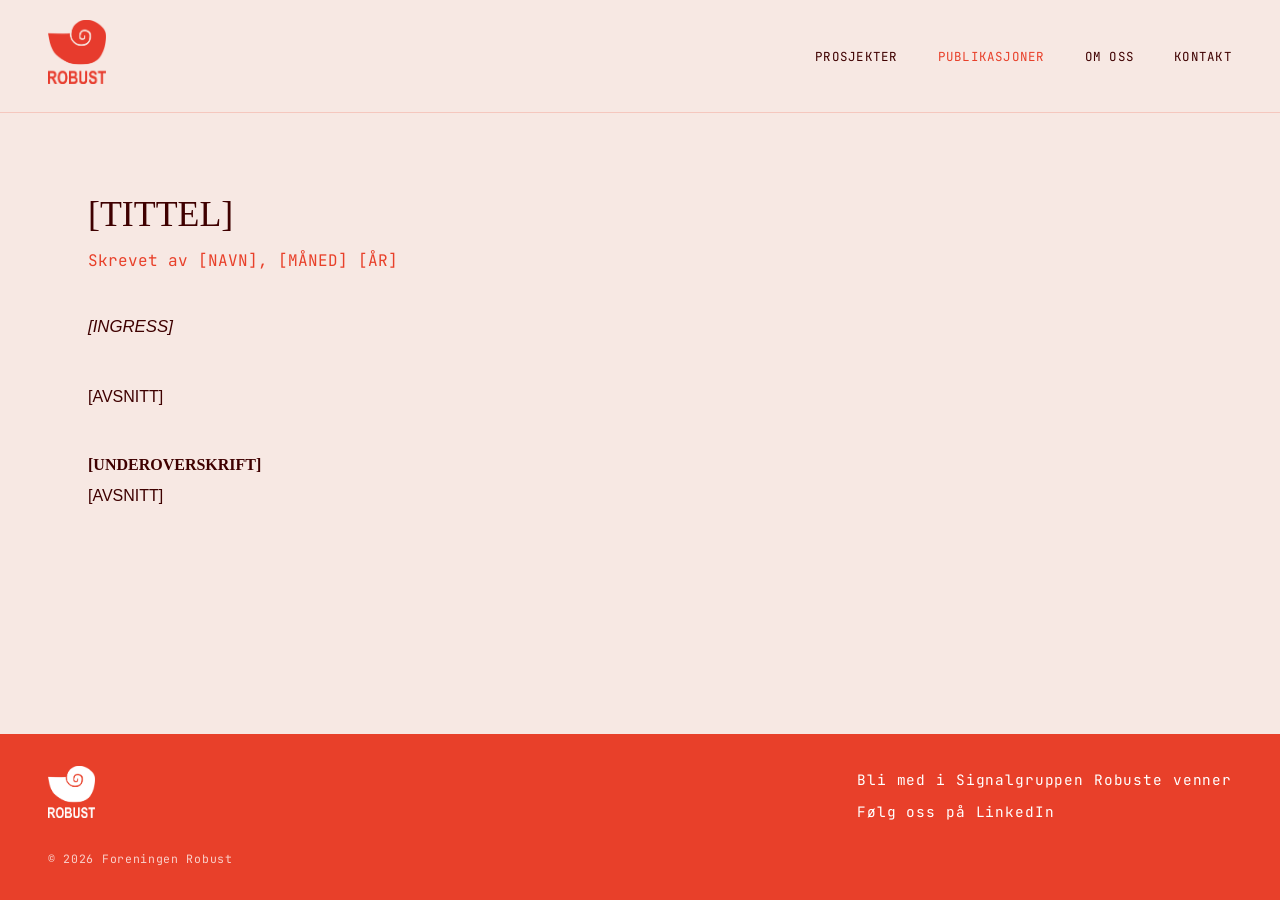
==== artikkel-mal.html @ 2e40930b "Bytt til logohvit.png i mobilheader Co-Authored-By: Claude Sonnet 4.6 <noreply@anthropic.com>" ====
<!DOCTYPE html>
<html lang="no">
<head>
  <meta charset="UTF-8">
  <meta name="viewport" content="width=device-width, initial-scale=1.0">
  <title>[TITTEL] — Robust</title>
  <meta name="description" content="[INGRESS]">
  <link rel="icon" href="fav.png" type="image/png">
  <link rel="stylesheet" href="style.css">
</head>
<body>

  <nav>
    <a class="nav-logo" href="index.html">
      <img src="logo red 1.png" alt="Robust" class="logo-red"><img src="logohvit.png" alt="Robust" class="logo-white">
    </a>
    <button class="nav-burger" aria-label="Meny" onclick="this.closest('nav').classList.toggle('nav-open')"><span></span><span></span><span></span></button>
    <ul class="nav-links" onclick="this.closest('nav').classList.remove('nav-open')">
      <li><a href="prosjekter.html">Prosjekter</a></li>
      <li><a href="publikasjoner.html" class="active">Publikasjoner</a></li>
      <li><a href="om-oss.html">Om oss</a></li>
      <li><a href="kontakt.html">Kontakt</a></li>
    </ul>
  </nav>

  <main>

    <div class="page-header" style="padding-bottom: 1rem;">
      <div class="container">
        <h1>[TITTEL]</h1>
        <p class="article-byline">Skrevet av [NAVN], [MÅNED] [ÅR]</p>
        <p class="subtitle">[INGRESS]</p>
      </div>
    </div>

    <section class="section" style="padding-top: 1.5rem;">
      <div class="container">
        <div class="article-body">

          <p>[AVSNITT]</p>

          <!-- Underoverskrift (valgfri): -->
          <h2 class="article-subheading">[UNDEROVERSKRIFT]</h2>

          <p>[AVSNITT]</p>

        </div>
      </div>
    </section>

  </main>

  <footer>
    <div class="footer-inner"><div class="footer-top">
      <div class="footer-logo">
        <img src="logo red 1.png" alt="Robust" class="logo-red"><img src="logohvit.png" alt="Robust" class="logo-white">
      </div>
      <ul class="footer-links">
        <li><a href="https://signal.group/#CjQKIJ4SSeZuH4mq6cdh6GIRqtKeZezn3TrAsWxn2lEzFUPNEhBRmpAcNc6Ocf1e-8gr5O7P" target="_blank" rel="noopener">Bli med i Signalgruppen Robuste venner</a></li>
        <li><a href="https://www.linkedin.com/company/foreningen-robust/?viewAsMember=true" target="_blank" rel="noopener">Følg oss på LinkedIn</a></li>
      </ul>
    </div>
      <span class="footer-copy">© 2026 Foreningen Robust</span>
    </div>
  </footer>

</body>
</html>
---- style.css ----
@import url('https://fonts.googleapis.com/css2?family=JetBrains+Mono:ital,wght@0,400;0,500;0,700;1,400&family=Averia+Serif+Libre:ital,wght@0,300;0,400;0,700;1,400&display=swap');

*, *::before, *::after {
  box-sizing: border-box;
  margin: 0;
  padding: 0;
}

:root {
  --bg: #F7E8E3;
  --red: #E8402A;
  --text: #3F0000;
  --text-muted: #3F0000;
  --border: rgba(232, 64, 42, 0.2);
  --font-body: Arial, Helvetica, sans-serif;
  --font-mono: 'JetBrains Mono', monospace;
}

html {
  font-size: 16px;
  scroll-behavior: smooth;
}

body {
  background-color: var(--bg);
  color: var(--text);
  font-family: var(--font-body);
  line-height: 1.6;
  min-height: 100vh;
  display: flex;
  flex-direction: column;
  overflow-x: hidden;
}

main {
  flex: 1;
}

/* ── NAV ──────────────────────────────────────────── */
nav {
  display: flex;
  align-items: center;
  justify-content: space-between;
  padding: 1.25rem 3rem;
  position: sticky;
  top: 0;
  background-color: var(--bg);
  z-index: 100;
  border-bottom: 1px solid var(--border);
}

.nav-logo img {
  height: 64px;
  width: auto;
  mix-blend-mode: multiply;
}

.logo-white {
  display: none;
}

.footer-logo .logo-white {
  display: none;
}

.nav-links {
  display: flex;
  gap: 2.5rem;
  list-style: none;
}

.nav-links a {
  text-decoration: none;
  color: var(--text);
  font-family: var(--font-mono);
  font-size: 0.78rem;
  letter-spacing: 0.1em;
  text-transform: uppercase;
  transition: color 0.2s;
}

.nav-links a:hover,
.nav-links a.active {
  color: var(--red);
}

/* ── CONTAINER ────────────────────────────────────── */
.container {
  max-width: 1200px;
  margin: 0 auto;
  padding: 0 3rem;
}

/* ── SECTIONS ─────────────────────────────────────── */
.section {
  padding: 5rem 0;
  border-top: 1px solid var(--border);
}

.section:first-of-type {
  border-top: none;
}

/* ── HERO ─────────────────────────────────────────── */
.hero {
  padding: 5rem 0 4rem;
}

.hero-inner {
  display: grid;
  grid-template-columns: 42vw 1fr;
  gap: 4rem;
  align-items: center;
  padding-left: 3rem;
  padding-right: 3rem;
}

.hero-text {
  padding-left: 3rem;
  padding-top: 1rem;
  max-width: 560px;
}

.hero-text h1 {
  font-family: Georgia, serif;
  font-size: clamp(1.6rem, 2.6vw, 2.6rem);
  font-weight: 500;
  line-height: 1.35;
  color: var(--text);
}

.hero-images {
  display: flex;
  flex-direction: column;
  gap: 0.6rem;
  padding-right: 0;
  min-width: 260px;
}

.hero-img-wrap {
  position: relative;
  display: inline-block;
  width: 100%;
}

.hero-img-wrap img {
  width: 100%;
  height: auto;
  min-width: 0;
  border-radius: 0;
  display: block;
  object-fit: contain;
}

.hero-img-caption {
  position: fixed;
  background-color: var(--bg);
  border: 1px solid var(--border);
  padding: 0.6rem 0.8rem;
  max-width: min(260px, calc(100vw - 20px));
  font-family: Arial, Helvetica, sans-serif;
  font-size: 13px;
  line-height: 1.4;
  color: var(--text);
  opacity: 0;
  transition: opacity 0.2s ease;
  pointer-events: none;
  z-index: 200;
}

.hero-caption {
  font-family: Arial, Helvetica, sans-serif;
  font-size: clamp(13px, 1.4vw, 16px);
  line-height: 1.5;
  color: var(--text-muted);
  margin: 0;
}

.image-placeholder {
  width: 100%;
  aspect-ratio: 4/3;
  background: rgba(232, 64, 42, 0.08);
  border: 1px dashed var(--border);
  border-radius: 3px;
  display: flex;
  flex-direction: column;
  align-items: center;
  justify-content: center;
  gap: 0.5rem;
  color: var(--red);
  font-family: var(--font-mono);
  font-size: 0.72rem;
  letter-spacing: 0.05em;
  opacity: 0.7;
}

/* ── HVA ER VI ────────────────────────────────────── */
.hva-inner {
  display: grid;
  grid-template-columns: 180px 1fr;
  gap: 4rem;
  align-items: start;
}

.section-label {
  font-family: var(--font-mono);
  font-size: 20px;
  font-weight: 700;
  text-transform: uppercase;
  letter-spacing: 0.12em;
  color: var(--red);
  padding-top: 0.25rem;
}

.hva-content p {
  font-size: 1rem;
  line-height: 1.8;
  margin-bottom: 1.5rem;
  color: var(--text);
}

.member-list {
  list-style: none;
  display: grid;
  grid-template-columns: repeat(2, 1fr);
  gap: 0;
  margin-top: 0.5rem;
}

.member-list li {
  font-family: var(--font-mono);
  font-size: 0.82rem;
  padding: 0.5rem 0;
  border-bottom: 1px solid var(--border);
  color: var(--text);
}

/* ── PARTNERS ─────────────────────────────────────── */
.partners-inner {
  display: grid;
  grid-template-columns: 260px 1fr;
  gap: 4rem;
  align-items: center;
}

.partner-logos {
  display: grid;
  grid-template-columns: repeat(2, 1fr);
  gap: 3rem 4rem;
  align-items: center;
  min-width: 0;
}

.partner-logo {
  font-family: var(--font-mono);
  font-size: 0.88rem;
  font-weight: 500;
  color: var(--text-muted);
  letter-spacing: 0.04em;
  text-decoration: none;
  transition: color 0.2s;
}

.partner-logo:hover {
  color: var(--red);
}

.partner-logo-img {
  height: 50px;
  width: auto;
  max-width: 100%;
  object-fit: contain;
  mix-blend-mode: multiply;
  opacity: 0.75;
  transition: opacity 0.2s;
}

.partner-logo-img:hover {
  opacity: 1;
}

/* ── CTA ──────────────────────────────────────────── */
.cta {
  text-align: center;
}

.cta-lead {
  font-family: Georgia, serif;
  font-size: 1.2rem;
  line-height: 1.5;
  color: var(--text);
  margin-bottom: 1.5rem;
}

.cta-buttons {
  display: flex;
  gap: 1rem;
  justify-content: center;
  flex-wrap: wrap;
}

/* ── BUTTONS ──────────────────────────────────────── */
.btn {
  display: inline-block;
  padding: 0.8rem 2rem;
  font-family: var(--font-mono);
  font-size: 0.8rem;
  letter-spacing: 0.08em;
  text-transform: uppercase;
  text-decoration: none;
  border-radius: 2px;
  transition: all 0.2s;
  cursor: pointer;
  border: 1.5px solid transparent;
  white-space: nowrap;
}

.btn-primary {
  background-color: var(--red);
  color: white;
  border-color: var(--red);
}

.btn-primary:hover {
  background-color: #c5341f;
  border-color: #c5341f;
}

.btn-outline {
  background-color: transparent;
  color: var(--red);
  border-color: var(--red);
}

.btn-outline:hover {
  background-color: var(--red);
  color: white;
}

/* ── PAGE HEADER ──────────────────────────────────── */
.page-header {
  padding: 5rem 0 3rem;
}

.page-header h1 {
  font-family: Georgia, serif;
  font-size: clamp(1.6rem, 2.8vw, 2.4rem);
  font-weight: 500;
  color: #3F0000;
  line-height: 1.2;
}

.article-byline {
  font-family: var(--font-mono);
  font-size: 16px;
  color: var(--red);
  margin-top: 0.75rem;
}

.page-header .subtitle {
  margin-top: 2.5rem;
  font-size: 1.05rem;
  font-style: italic;
  color: var(--text-muted);
  max-width: 680px;
  line-height: 1.7;
}

/* ── CONTENT ──────────────────────────────────────── */
.content-block {
  max-width: 960px;
}

.content-block p {
  font-size: 1rem;
  line-height: 1.9;
  margin-bottom: 1.5rem;
  color: var(--text);
}

.content-block p:last-child {
  margin-bottom: 0;
}

/* ── TEAM ─────────────────────────────────────────── */
.team-section-inner {
  display: grid;
  grid-template-columns: 180px 1fr;
  gap: 4rem;
  align-items: start;
}

.team-list {
  display: grid;
  grid-template-columns: repeat(3, 1fr);
  gap: 3rem 2rem;
  width: 100%;
}

.team-member {
  display: flex;
  flex-direction: column;
  align-items: flex-start;
  gap: 1rem;
  padding: 0;
}

.team-photo {
  width: 100%;
  aspect-ratio: 5/6;
  border-radius: 2px;
  object-fit: cover;
}

.team-photo-placeholder {
  width: 100%;
  aspect-ratio: 5/6;
  border-radius: 2px;
  background: rgba(232, 64, 42, 0.08);
  border: 1px dashed var(--border);
}

.team-member-info {
  display: flex;
  flex-direction: column;
  gap: 0.5rem;
  width: 100%;
}

.team-member-name {
  font-family: var(--font-mono);
  font-size: 28px;
  font-weight: 700;
  color: var(--text);
}

.team-member-bio {
  font-family: Arial, Helvetica, sans-serif;
  font-size: 0.82rem;
  line-height: 1.65;
  color: var(--text-muted);
}

@media (max-width: 900px) {
  .team-list {
    grid-template-columns: repeat(2, 1fr);
  }
}

@media (max-width: 640px) {
  .team-list {
    grid-template-columns: 1fr;
  }
}

/* ── FULLWIDTH IMAGE ──────────────────────────────── */
.fullwidth-image-section {
}

.fullwidth-image {
  width: 100%;
  height: 500px;
  object-fit: cover;
  object-position: center 20%;
  display: block;
}

@media (max-width: 640px) {
  .fullwidth-image {
    height: 220px;
  }
}

/* ── PROJECTS ─────────────────────────────────────── */
.projects-grid {
  display: flex;
  flex-direction: column;
  gap: 60px;
}

.project-card {
  display: flex;
  flex-direction: row;
  min-height: 267px;
  border-radius: 2px;
  overflow: hidden;
  background-color: white;
}

.project-card-img-wrap {
  width: 40%;
  flex-shrink: 0;
  position: relative;
  align-self: stretch;
  overflow: hidden;
}

.project-card-img {
  position: absolute;
  top: 0;
  left: 0;
  width: 100%;
  height: 100%;
  object-fit: cover;
  display: block;
}

.project-card-body {
  padding: 1.5rem 2rem;
  background-color: white;
  flex: 1;
  overflow: hidden;
}

.project-card-label--link {
  text-decoration: none;
  display: block;
}

.project-card-label--link:hover {
  text-decoration: underline;
}

.project-card-label {
  font-family: var(--font-mono);
  font-size: 0.7rem;
  text-transform: uppercase;
  letter-spacing: 0.1em;
  color: var(--red);
  margin-bottom: 0.75rem;
}

.project-card h3 {
  font-family: Georgia, serif;
  font-size: 1.3rem;
  font-weight: 500;
  margin-bottom: 0.75rem;
  color: #3F0000;
}

.project-card p {
  font-size: 0.92rem;
  line-height: 1.7;
  color: var(--text-muted);
}

.project-link {
  color: var(--red);
  text-decoration: underline;
  text-underline-offset: 2px;
}

/* ── CONTACT ──────────────────────────────────────── */
.contact-inner {
  display: grid;
  grid-template-columns: 180px 1fr;
  gap: 4rem;
  align-items: start;
}

.contact-body p {
  font-size: 1rem;
  line-height: 1.8;
  margin-bottom: 2.5rem;
  max-width: 560px;
  color: var(--text);
}

.contact-email-link {
  display: inline-block;
  font-family: var(--font-mono);
  font-size: 1.25rem;
  color: var(--red);
  text-decoration: none;
  border-bottom: 2px solid var(--red);
  padding-bottom: 2px;
  margin-bottom: 2.5rem;
  transition: opacity 0.2s;
}

.contact-email-link:hover {
  opacity: 0.7;
}

/* ── PUBLICATIONS ─────────────────────────────────── */
.pub-list {
  display: flex;
  flex-direction: column;
  gap: 0;
  max-width: 760px;
}

.pub-card {
  display: flex;
  flex-direction: column;
  gap: 0.6rem;
  padding: 2rem 0;
  border-bottom: 1px solid var(--border);
  text-decoration: none;
  color: inherit;
  transition: opacity 0.2s;
}

.pub-card:hover {
  opacity: 0.7;
}

.pub-card-title {
  font-family: Georgia, serif;
  font-size: 1.1rem;
  font-weight: 700;
  color: var(--text);
  line-height: 1.4;
}

.pub-card-author {
  font-family: var(--font-mono);
  font-size: 0.78rem;
  color: var(--text);
}

.pub-card-ingress {
  font-size: 0.95rem;
  line-height: 1.7;
  color: var(--text-muted);
  margin: 0;
}

.pub-card-link {
  font-family: var(--font-mono);
  font-size: 0.78rem;
  color: var(--red);
  letter-spacing: 0.05em;
  margin-top: 0.25rem;
}

/* ── ARTICLE ──────────────────────────────────────── */
.article-body {
  max-width: 680px;
}

.article-body p {
  font-size: 1rem;
  line-height: 1.9;
  margin-bottom: 1.5rem;
  color: var(--text);
}

.article-body p:last-child {
  margin-bottom: 0;
}

.article-subheading {
  font-family: Georgia, serif;
  font-size: 1rem;
  font-weight: 700;
  color: var(--text);
  margin-top: 2.5rem;
  margin-bottom: 0.2rem;
}

/* ── FOOTER ───────────────────────────────────────── */
footer {
  background-color: var(--red);
  color: white;
  padding: 2rem 3rem;
  margin-top: auto;
}

.footer-inner {
  max-width: 1200px;
  margin: 0 auto;
  display: flex;
  flex-direction: column;
  gap: 1.5rem;
}

.footer-top {
  display: flex;
  justify-content: space-between;
  align-items: center;
  width: 100%;
  gap: 2rem;
}

.footer-logo img {
  height: 52px;
  width: auto;
  filter: brightness(0) invert(1);
  mix-blend-mode: normal;
}

.footer-links {
  list-style: none;
  display: flex;
  flex-direction: column;
  gap: 0.4rem;
  text-align: left;
}

.footer-links a {
  font-family: var(--font-mono);
  font-size: 0.9rem;
  letter-spacing: 0.06em;
  color: white;
  text-decoration: none;
  opacity: 1;
  transition: opacity 0.2s;
}

.footer-links a:hover {
  opacity: 1;
}

.footer-copy {
  font-family: var(--font-mono);
  font-size: 0.72rem;
  letter-spacing: 0.06em;
  opacity: 0.75;
}

/* ── BURGER MENU ──────────────────────────────────── */
.nav-burger {
  display: none;
  flex-direction: column;
  gap: 5px;
  background: none;
  border: none;
  cursor: pointer;
  padding: 4px;
}

.nav-burger span {
  display: block;
  width: 24px;
  height: 2px;
  background-color: var(--text);
  transition: all 0.2s;
}

/* ── RESPONSIVE ───────────────────────────────────── */
@media (max-width: 900px) {
  .hero-inner,
  .hva-inner,
  .partners-inner,
  .team-section-inner,
  .contact-inner {
    grid-template-columns: 1fr;
    gap: 2rem;
  }

  .hero-inner {
    padding-left: 1.5rem;
    padding-right: 1.5rem;
  }

  .hero-text {
    padding-left: 0;
    max-width: 100%;
  }

  .hero-images {
    flex-direction: column;
    margin-left: calc(-1.5rem + 5px);
    margin-right: calc(-1.5rem + 5px);
  }

  .hero-img-wrap,
  .hero-img-wrap img {
    width: 100%;
    display: block;
  }
}

@media (max-width: 640px) {
  .project-card {
    flex-direction: column;
    min-height: unset;
  }

  .project-card-img-wrap {
    width: 100%;
    height: 220px;
    position: relative;
    flex-shrink: 0;
  }

  nav {
    padding: 1rem 1.5rem;
    flex-wrap: wrap;
    background-color: var(--red);
    border-bottom: none;
  }

  .logo-red {
    display: none;
  }

  .nav-logo .logo-white {
    display: block;
    mix-blend-mode: normal;
  }

  .nav-burger span {
    background-color: white;
  }

  .nav-burger {
    display: flex;
  }

  .nav-links {
    display: none;
    flex-direction: column;
    color: white;
    width: 100%;
    gap: 0;
    padding: 0.5rem 0;
  }

  .nav-links li a {
    display: block;
    padding: 0.75rem 0;
    border-bottom: 1px solid rgba(255,255,255,0.3);
    color: white;
  }


  nav.nav-open .nav-links {
    display: flex;
  }

  nav.nav-open {
    border-bottom: none;
  }

  .container {
    padding: 0 1.5rem;
  }

  .section {
    padding: 3.5rem 0;
  }

  .page-header {
    padding: 3.5rem 0 2rem;
  }

  .hero-caption {
    padding: 0 1.5rem;
  }

  .hero-text {
    padding-right: 0;
    padding-top: 1.5rem;
  }

  .member-list {
    grid-template-columns: 1fr;
  }

  footer {
    padding: 1.5rem;
  }

  .footer-inner {
    flex-direction: column;
    text-align: center;
  }
}
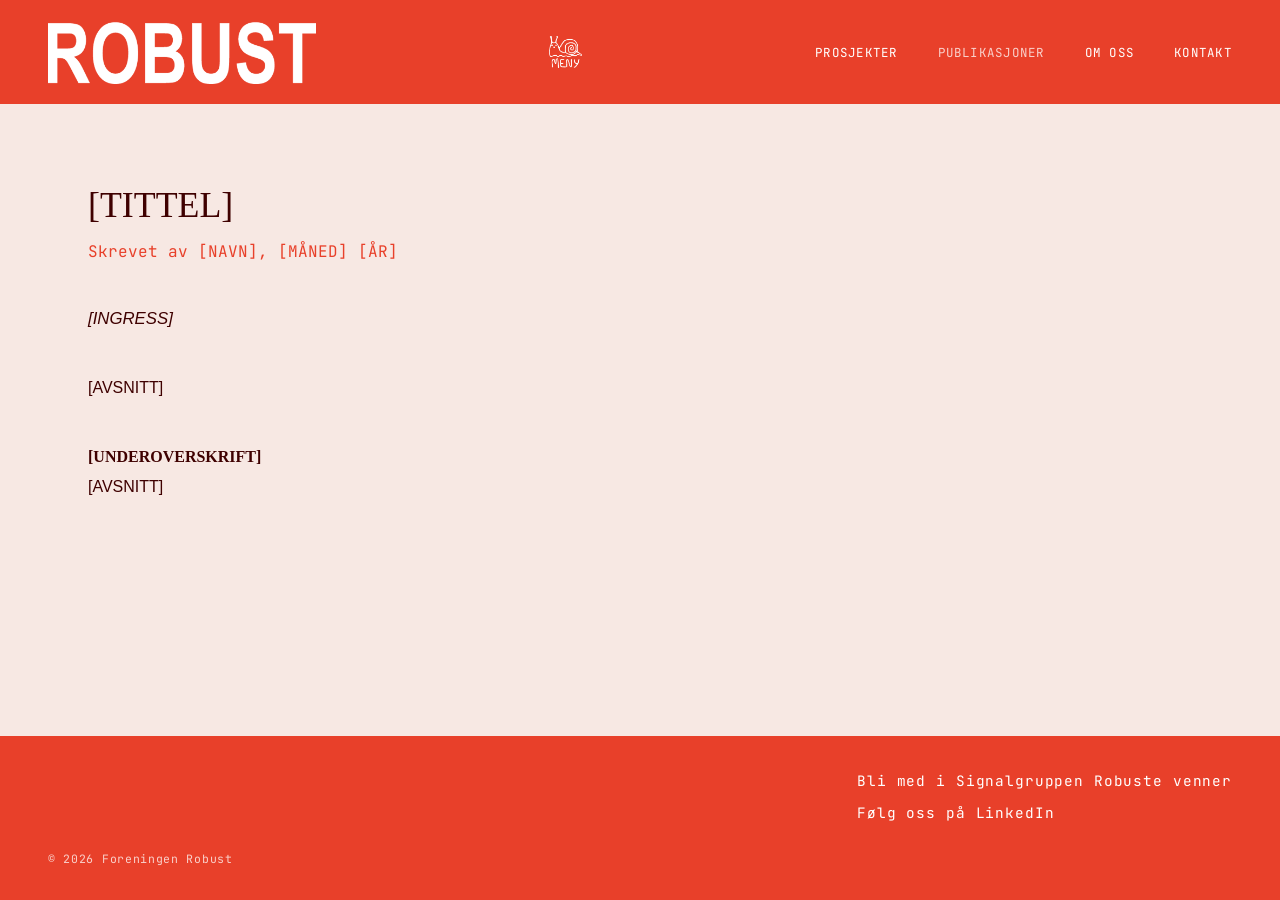
==== commit 88337f0c: "Replace meny.png with snailmeny.png in mobile menu" ====
--- a/artikkel-mal.html
+++ b/artikkel-mal.html
@@ -14,7 +14,7 @@
     <a class="nav-logo" href="index.html">
       <img src="logo red 1.png" alt="Robust" class="logo-red"><img src="logohvit.png" alt="Robust" class="logo-white">
     </a>
-    <button class="nav-burger" aria-label="Meny" onclick="this.closest('nav').classList.toggle('nav-open')"><span></span><span></span><span></span></button>
+    <button class="nav-burger" aria-label="Meny" onclick="this.closest('nav').classList.toggle('nav-open')"><img src="snailmeny.png" alt="Meny"></button>
     <ul class="nav-links" onclick="this.closest('nav').classList.remove('nav-open')">
       <li><a href="prosjekter.html">Prosjekter</a></li>
       <li><a href="publikasjoner.html" class="active">Publikasjoner</a></li>
--- a/style.css
+++ b/style.css
@@ -41,22 +41,25 @@
   display: flex;
   align-items: center;
   justify-content: space-between;
+  flex-wrap: wrap;
   padding: 1.25rem 3rem;
   position: sticky;
   top: 0;
-  background-color: var(--bg);
+  background-color: var(--red);
   z-index: 100;
-  border-bottom: 1px solid var(--border);
 }
 
 .nav-logo img {
   height: 64px;
   width: auto;
-  mix-blend-mode: multiply;
+}
+
+.logo-red {
+  display: none;
 }
 
 .logo-white {
-  display: none;
+  display: block;
 }
 
 .footer-logo .logo-white {
@@ -65,23 +68,24 @@
 
 .nav-links {
   display: flex;
+  flex-direction: row;
+  list-style: none;
   gap: 2.5rem;
-  list-style: none;
 }
 
 .nav-links a {
   text-decoration: none;
-  color: var(--text);
+  color: white;
   font-family: var(--font-mono);
   font-size: 0.78rem;
   letter-spacing: 0.1em;
   text-transform: uppercase;
-  transition: color 0.2s;
+  transition: opacity 0.2s;
 }
 
 .nav-links a:hover,
 .nav-links a.active {
-  color: var(--red);
+  opacity: 0.75;
 }
 
 /* ── CONTAINER ────────────────────────────────────── */
@@ -281,13 +285,14 @@
 
 /* ── CTA ──────────────────────────────────────────── */
 .cta {
-  text-align: center;
+  text-align: left;
 }
 
 .cta-lead {
   font-family: Georgia, serif;
-  font-size: 1.2rem;
-  line-height: 1.5;
+  font-size: clamp(1.6rem, 2.6vw, 2.6rem);
+  font-weight: 500;
+  line-height: 1.35;
   color: var(--text);
   margin-bottom: 1.5rem;
 }
@@ -295,7 +300,7 @@
 .cta-buttons {
   display: flex;
   gap: 1rem;
-  justify-content: center;
+  justify-content: flex-start;
   flex-wrap: wrap;
 }
 
@@ -721,7 +726,7 @@
 
 /* ── BURGER MENU ──────────────────────────────────── */
 .nav-burger {
-  display: none;
+  display: flex;
   flex-direction: column;
   gap: 5px;
   background: none;
@@ -730,12 +735,11 @@
   padding: 4px;
 }
 
-.nav-burger span {
+.nav-burger img {
+  height: 32px;
+  width: auto;
   display: block;
-  width: 24px;
-  height: 2px;
-  background-color: var(--text);
-  transition: all 0.2s;
+  filter: brightness(0) invert(1);
 }
 
 /* ── RESPONSIVE ───────────────────────────────────── */
@@ -754,6 +758,14 @@
     padding-right: 1.5rem;
   }
 
+  .hero {
+    padding-top: 30px;
+  }
+
+  .hero-inner {
+    gap: 30px;
+  }
+
   .hero-text {
     padding-left: 0;
     max-width: 100%;
@@ -787,32 +799,15 @@
 
   nav {
     padding: 1rem 1.5rem;
-    flex-wrap: wrap;
-    background-color: var(--red);
-    border-bottom: none;
-  }
-
-  .logo-red {
-    display: none;
   }
 
   .nav-logo .logo-white {
-    display: block;
-    mix-blend-mode: normal;
-  }
-
-  .nav-burger span {
-    background-color: white;
-  }
-
-  .nav-burger {
-    display: flex;
+    height: 51px;
   }
 
   .nav-links {
     display: none;
     flex-direction: column;
-    color: white;
     width: 100%;
     gap: 0;
     padding: 0.5rem 0;
@@ -825,13 +820,15 @@
     color: white;
   }
 
+  .nav-links li a:hover,
+  .nav-links li a:active,
+  .nav-links li a.active {
+    color: white;
+    opacity: 0.75;
+  }
 
   nav.nav-open .nav-links {
     display: flex;
-  }
-
-  nav.nav-open {
-    border-bottom: none;
   }
 
   .container {
@@ -865,6 +862,13 @@
 
   .footer-inner {
     flex-direction: column;
-    text-align: center;
-  }
-}
+    text-align: left;
+    align-items: flex-start;
+  }
+
+  .footer-top {
+    flex-direction: column;
+    align-items: flex-start;
+    gap: 1rem;
+  }
+}
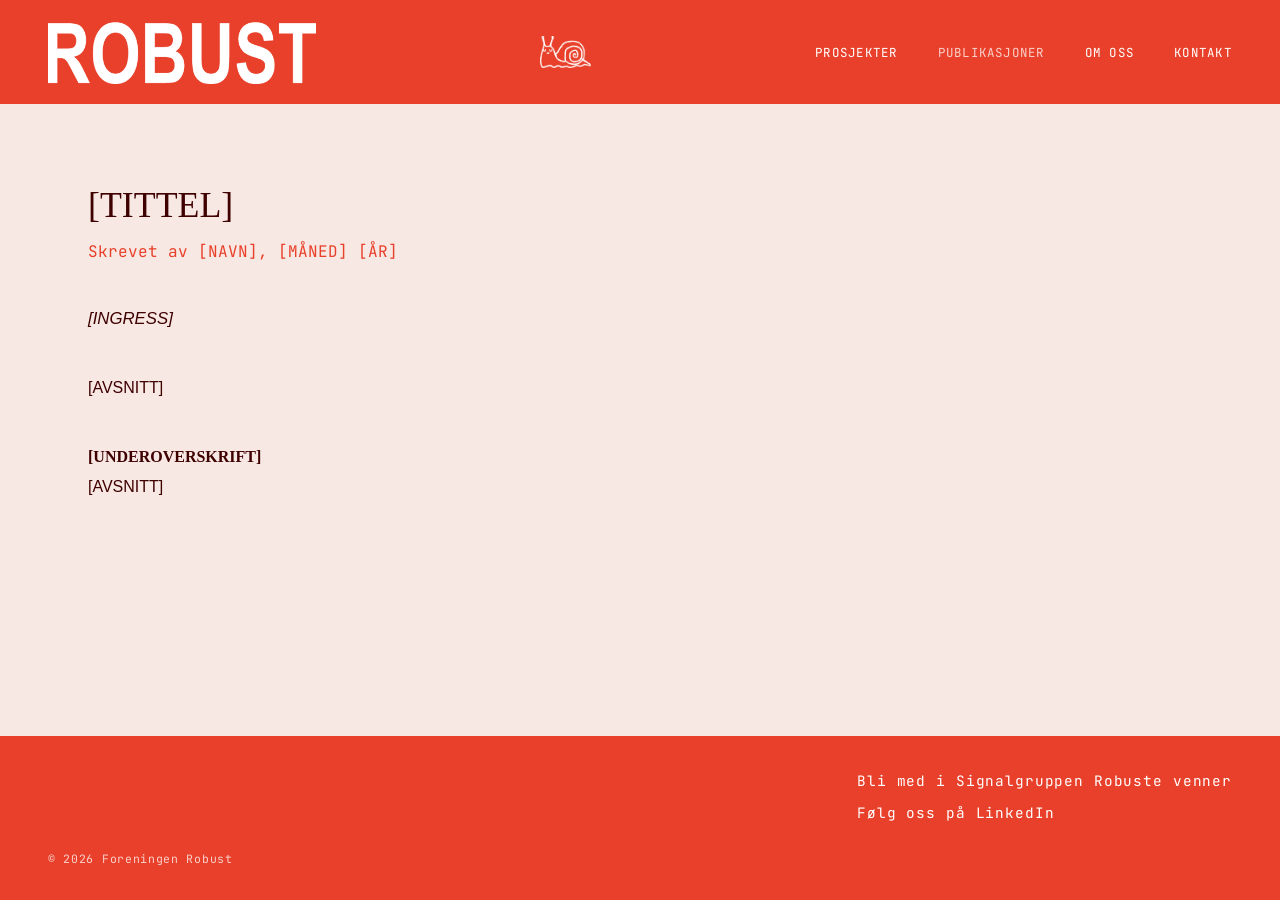
==== commit 12e64d61: "Revert mobile menu icon back to meny.png" ====
--- a/artikkel-mal.html
+++ b/artikkel-mal.html
@@ -14,7 +14,7 @@
     <a class="nav-logo" href="index.html">
       <img src="logo red 1.png" alt="Robust" class="logo-red"><img src="logohvit.png" alt="Robust" class="logo-white">
     </a>
-    <button class="nav-burger" aria-label="Meny" onclick="this.closest('nav').classList.toggle('nav-open')"><img src="snailmeny.png" alt="Meny"></button>
+    <button class="nav-burger" aria-label="Meny" onclick="this.closest('nav').classList.toggle('nav-open')"><img src="meny.png" alt="Meny"></button>
     <ul class="nav-links" onclick="this.closest('nav').classList.remove('nav-open')">
       <li><a href="prosjekter.html">Prosjekter</a></li>
       <li><a href="publikasjoner.html" class="active">Publikasjoner</a></li>
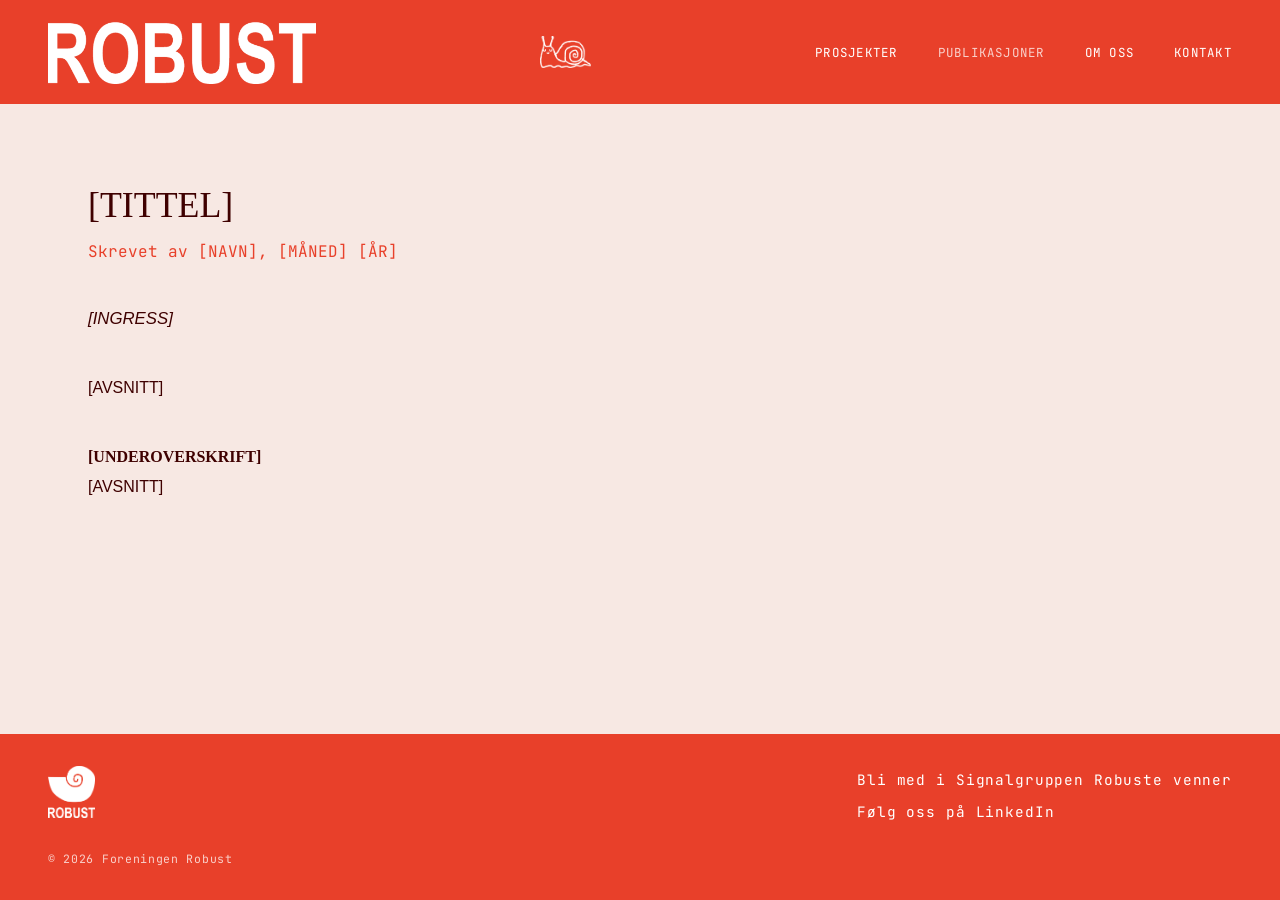
==== commit 0f16c138: "Add logowhite.png to footer above copyright" ====
--- a/artikkel-mal.html
+++ b/artikkel-mal.html
@@ -53,7 +53,7 @@
   <footer>
     <div class="footer-inner"><div class="footer-top">
       <div class="footer-logo">
-        <img src="logo red 1.png" alt="Robust" class="logo-red"><img src="logohvit.png" alt="Robust" class="logo-white">
+        <img src="logowhite.png" alt="Robust" class="footer-logo-img">
       </div>
       <ul class="footer-links">
         <li><a href="https://signal.group/#CjQKIJ4SSeZuH4mq6cdh6GIRqtKeZezn3TrAsWxn2lEzFUPNEhBRmpAcNc6Ocf1e-8gr5O7P" target="_blank" rel="noopener">Bli med i Signalgruppen Robuste venner</a></li>
--- a/style.css
+++ b/style.css
@@ -691,8 +691,6 @@
 .footer-logo img {
   height: 52px;
   width: auto;
-  filter: brightness(0) invert(1);
-  mix-blend-mode: normal;
 }
 
 .footer-links {
@@ -731,7 +729,7 @@
   gap: 5px;
   background: none;
   border: none;
-  cursor: pointer;
+  cursor: default;
   padding: 4px;
 }
 
@@ -805,6 +803,10 @@
     height: 51px;
   }
 
+  .nav-burger {
+    cursor: pointer;
+  }
+
   .nav-links {
     display: none;
     flex-direction: column;
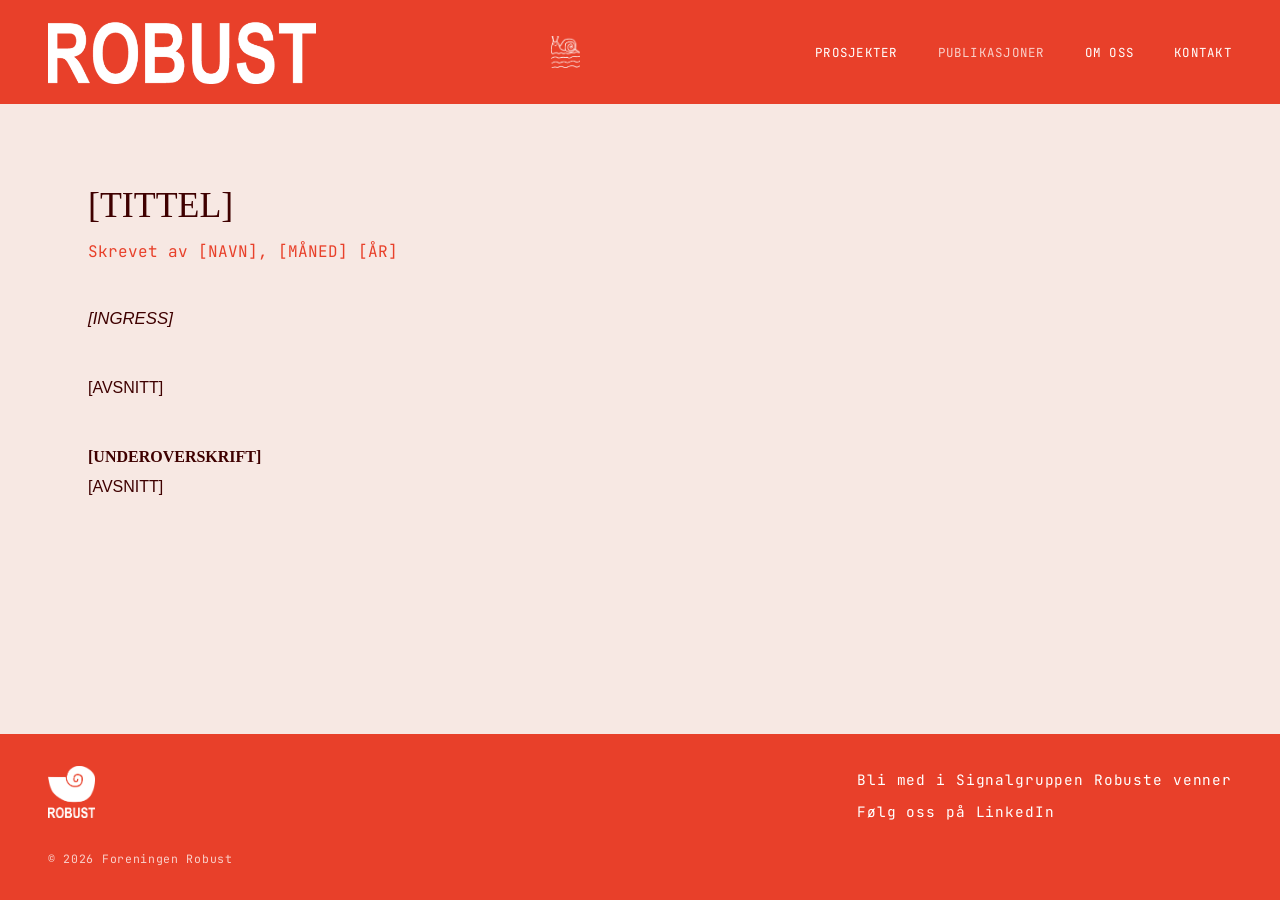
==== commit ccdb23bd: "Switch mobile menu icon to snailmeny.png" ====
--- a/artikkel-mal.html
+++ b/artikkel-mal.html
@@ -14,7 +14,7 @@
     <a class="nav-logo" href="index.html">
       <img src="logo red 1.png" alt="Robust" class="logo-red"><img src="logohvit.png" alt="Robust" class="logo-white">
     </a>
-    <button class="nav-burger" aria-label="Meny" onclick="this.closest('nav').classList.toggle('nav-open')"><img src="meny.png" alt="Meny"></button>
+    <button class="nav-burger" aria-label="Meny" onclick="this.closest('nav').classList.toggle('nav-open')"><img src="snailmeny.png" alt="Meny"></button>
     <ul class="nav-links" onclick="this.closest('nav').classList.remove('nav-open')">
       <li><a href="prosjekter.html">Prosjekter</a></li>
       <li><a href="publikasjoner.html" class="active">Publikasjoner</a></li>
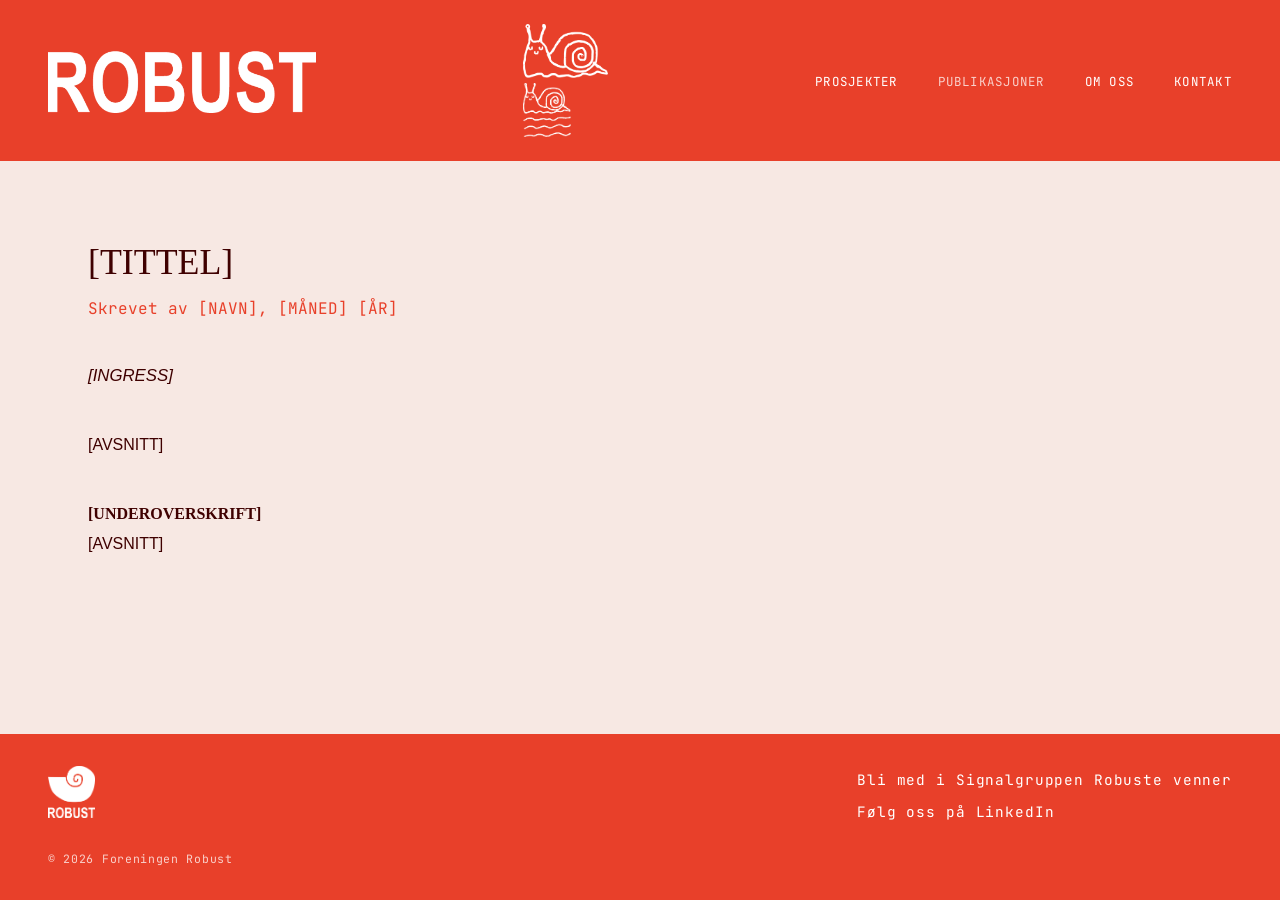
==== commit 2c5ffe95: "Show snail.png on desktop, snailmeny.png on mobile" ====
--- a/artikkel-mal.html
+++ b/artikkel-mal.html
@@ -14,7 +14,7 @@
     <a class="nav-logo" href="index.html">
       <img src="logo red 1.png" alt="Robust" class="logo-red"><img src="logohvit.png" alt="Robust" class="logo-white">
     </a>
-    <button class="nav-burger" aria-label="Meny" onclick="this.closest('nav').classList.toggle('nav-open')"><img src="snailmeny.png" alt="Meny"></button>
+    <button class="nav-burger" aria-label="Meny" onclick="this.closest('nav').classList.toggle('nav-open')"><img src="snail.png" alt="Meny" class="burger-desktop"><img src="snailmeny.png" alt="Meny" class="burger-mobile"></button>
     <ul class="nav-links" onclick="this.closest('nav').classList.remove('nav-open')">
       <li><a href="prosjekter.html">Prosjekter</a></li>
       <li><a href="publikasjoner.html" class="active">Publikasjoner</a></li>
--- a/style.css
+++ b/style.css
@@ -734,10 +734,14 @@
 }
 
 .nav-burger img {
-  height: 32px;
+  height: 54px;
   width: auto;
   display: block;
   filter: brightness(0) invert(1);
+}
+
+.burger-mobile {
+  display: none;
 }
 
 /* ── RESPONSIVE ───────────────────────────────────── */
@@ -807,6 +811,14 @@
     cursor: pointer;
   }
 
+  .burger-desktop {
+    display: none;
+  }
+
+  .burger-mobile {
+    display: block;
+  }
+
   .nav-links {
     display: none;
     flex-direction: column;
